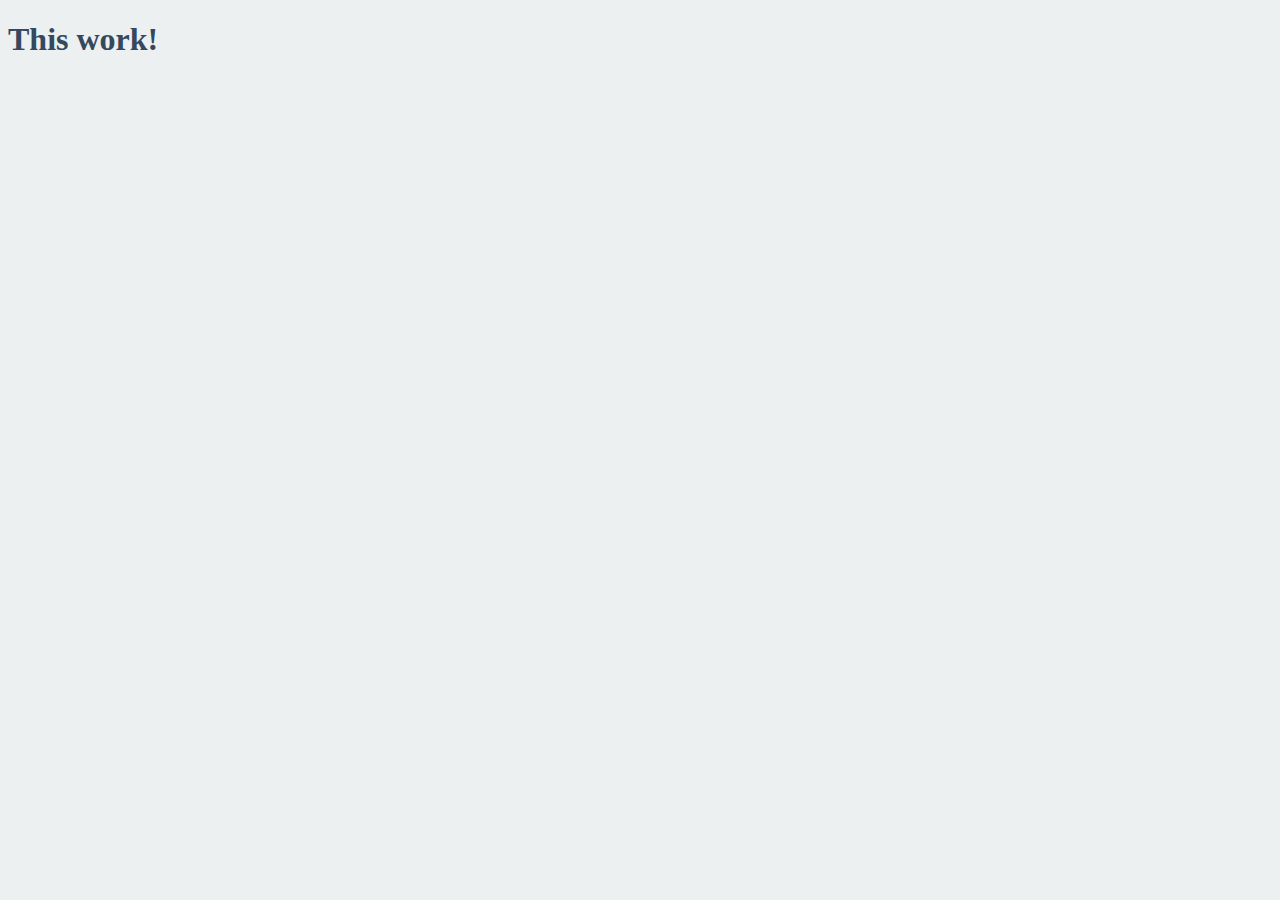
==== vanilla/index.html @ b5ad285e "v;" ====
<!DOCTYPE html>
<html lang="en">
<head>
    <meta charset="UTF-8">
    <meta name="viewport" content="width=device-width, initial-scale=1.0">
    <title>Somthin</title>
    <link rel="stylesheet" href="css/index.css">
</head>

<body>
    <h1 id="title" class = "btn">This work!</h1>
    <script src="js/index.js"></script>
</body>
</html>
---- vanilla/css/index.css ----
body{
    background-color: #ecf0f1;
}
h1 {
   color: #34495e;
   transition: color 0.5s ease-in-out;
}

.btn{
    cursor: pointer;
}
.clicked {
    color: #7f8c8d;
}
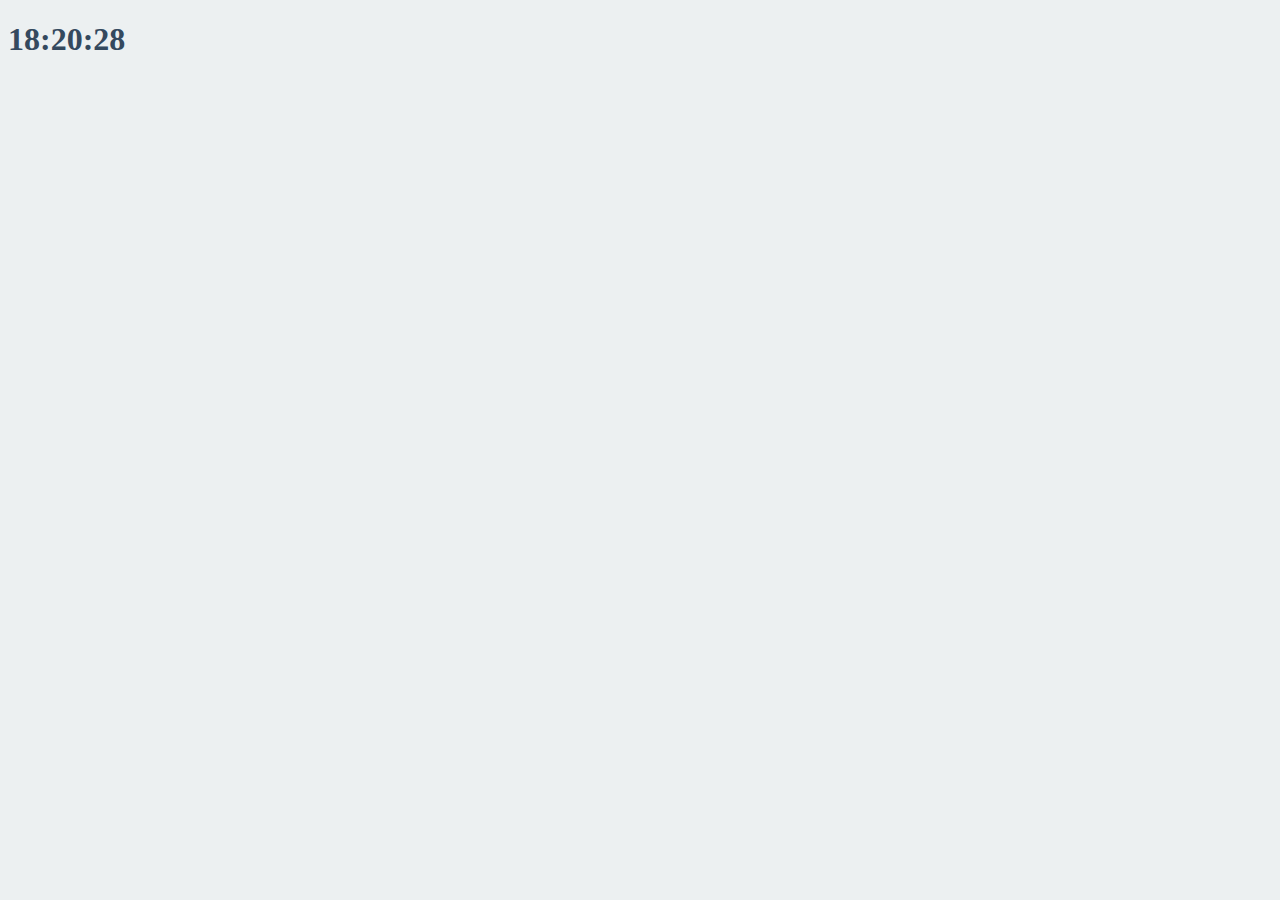
==== commit 9bf38dd7: "clock" ====
--- a/vanilla/index.html
+++ b/vanilla/index.html
@@ -8,7 +8,9 @@
 </head>
 
 <body>
-    <h1 id="title" class = "btn">This work!</h1>
-    <script src="js/index.js"></script>
+   <div class="js-clock">
+       <h1>00:00</h1>
+   </div>
+    <script src="js/clock.js"></script>
 </body>
 </html>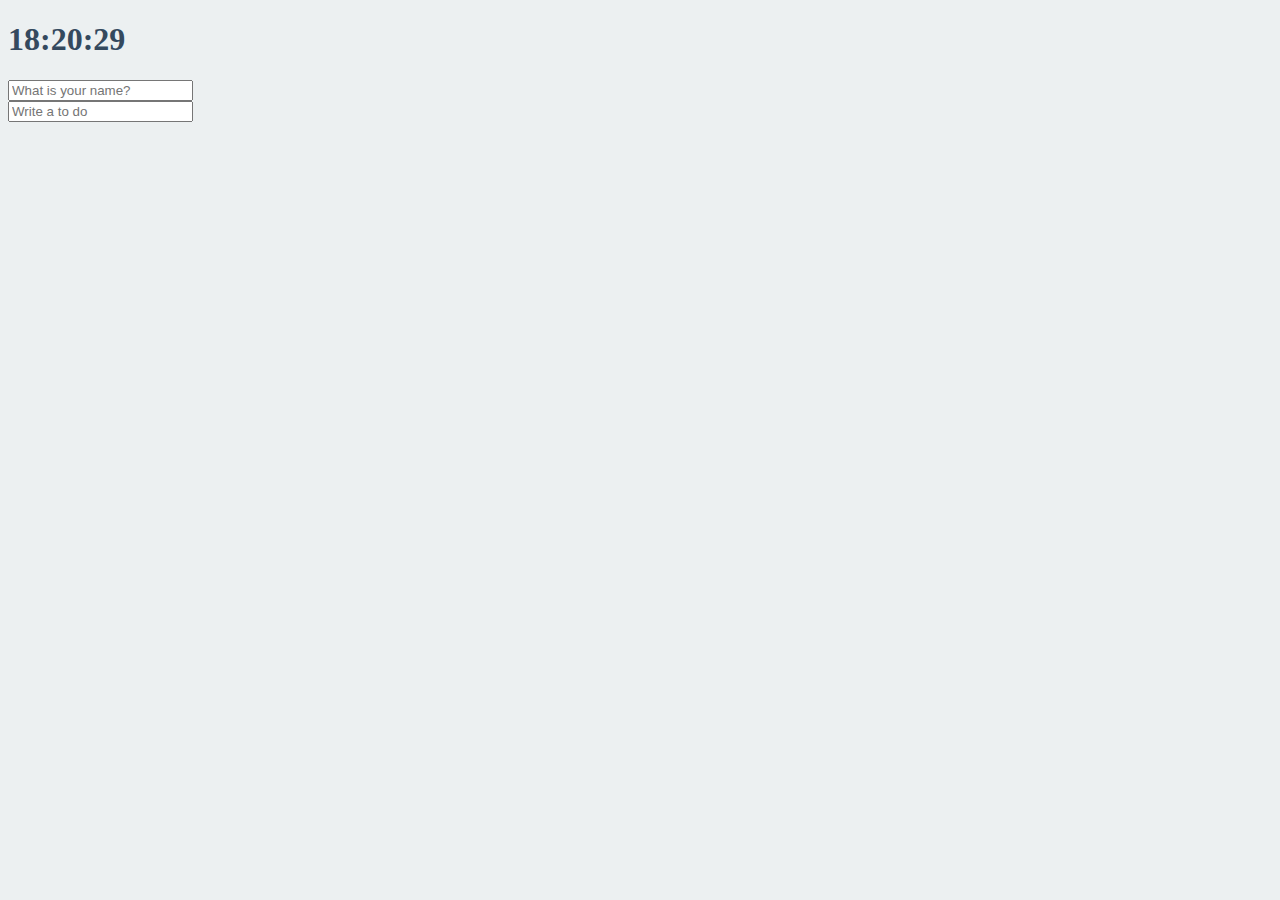
==== commit 7219c6a8: "todo" ====
--- a/vanilla/index.html
+++ b/vanilla/index.html
@@ -11,6 +11,17 @@
    <div class="js-clock">
        <h1>00:00</h1>
    </div>
+   <form class="js-form form">
+       <input type="text" placeholder="What is your name?">
+   </form>
+   <h4 class="js-greettings greettings"></h4>
+   <form class = "js-toDoForm">
+       <input type="text" placeholder="Write a to do">
+   </form>
+   <ul class="js-toDoList">
+   </ul>
     <script src="js/clock.js"></script>
+    <script src="js/gretting.js"></script>
+    <script src="js/todo.js"></script>
 </body>
 </html>--- a/vanilla/css/index.css
+++ b/vanilla/css/index.css
@@ -1,9 +1,8 @@
 body{
     background-color: #ecf0f1;
 }
-h1 {
+body {
    color: #34495e;
-   transition: color 0.5s ease-in-out;
 }
 
 .btn{
@@ -11,4 +10,13 @@
 }
 .clicked {
     color: #7f8c8d;
+}
+
+.form,
+.greettings {
+    display:none;
+}
+
+.showing{
+    display:block;
 }